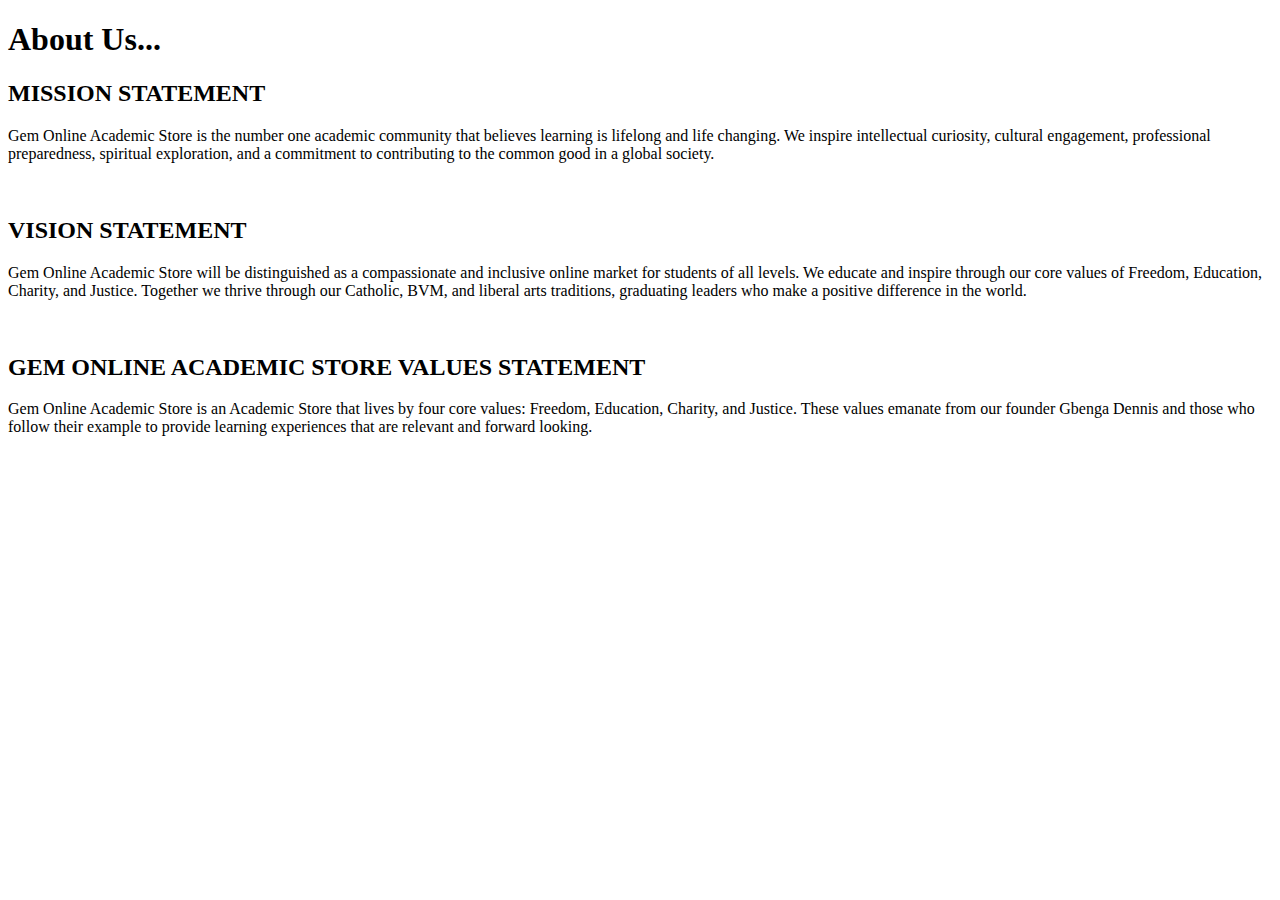
==== about.html @ cc9d635c "version" ====
<!DOCTYPE html>
<html lang="en">
<head>
    <meta charset="UTF-8">
    <meta name="viewport" content="width=device-width, initial-scale=1.0">
    <title>About Page</title>
</head>
<body>
    <h1>About Us...</h1>
   

    <div class="container">
        
            <h2>MISSION STATEMENT</h2></div>
                    <p>
                Gem Online Academic Store is the number one academic community that believes learning
     is lifelong and life changing. We inspire intellectual curiosity, cultural engagement, professional preparedness, spiritual
      exploration, and a commitment to contributing to the common good in a global society. </p><br>
    
           <h2>VISION STATEMENT</h2>
    <p>
        Gem Online Academic Store will be distinguished as a compassionate and inclusive online market for students of all levels. 
    We educate and inspire through our core values of Freedom, Education, Charity, and Justice. Together we thrive through our
     Catholic, BVM, and liberal arts traditions, graduating leaders who make a positive difference in the world. </p><br>
    
           <h2>GEM ONLINE ACADEMIC STORE VALUES STATEMENT</h2>
    <p></p>
        Gem Online Academic Store is an Academic Store that lives by four core values: Freedom, Education, Charity, and Justice.
     These values emanate from our founder Gbenga Dennis and those who follow
      their example to provide learning experiences that are relevant and forward looking. <br>
                    </p>
                
        
    </div>


</body>
</html>
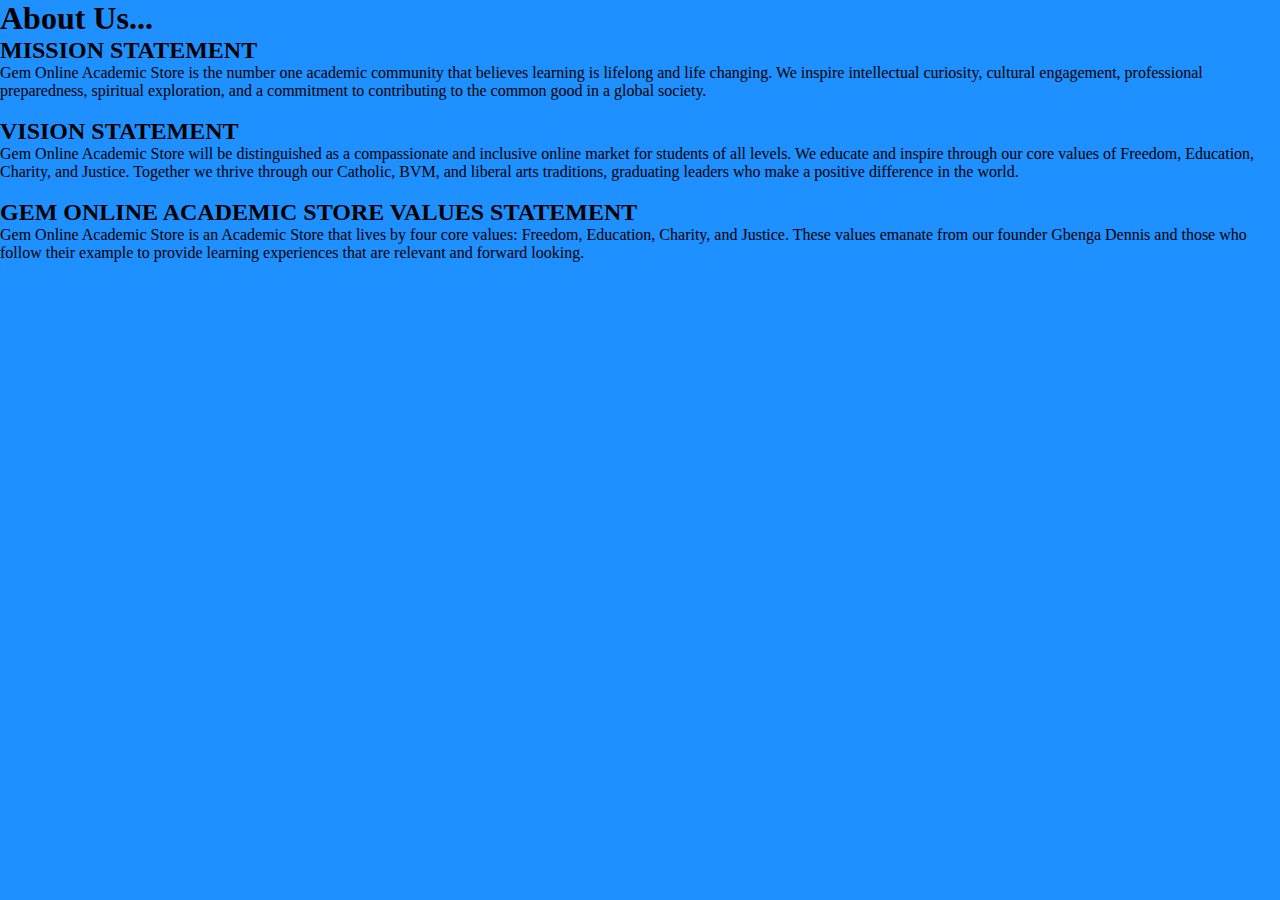
==== commit ab48c3ab: "version2" ====
--- a/about.html
+++ b/about.html
@@ -4,12 +4,14 @@
     <meta charset="UTF-8">
     <meta name="viewport" content="width=device-width, initial-scale=1.0">
     <title>About Page</title>
+    <link rel="stylesheet" href="styles.css">
 </head>
-<body>
-    <h1>About Us...</h1>
+<body class="about-body">
+
    
 
-    <div class="container">
+    <div>
+        <h1>About Us...</h1>
         
             <h2>MISSION STATEMENT</h2></div>
                     <p>
--- a/styles.css
+++ b/styles.css
@@ -0,0 +1,35 @@
+*{
+   margin: 0;
+   padding: 0;
+
+}
+
+.container-homepage{
+    width:100%;
+    height:100vh;
+    background-color: purple;
+
+}
+
+
+
+.service-body{
+
+    background-color: aquamarine;
+
+
+
+}
+
+ul,li{
+    font-size: larger;
+    color: brown;
+    margin-left: 20px;
+    margin-top: 5px;
+}
+
+
+.about-body{
+    background-color: dodgerblue;
+
+}
